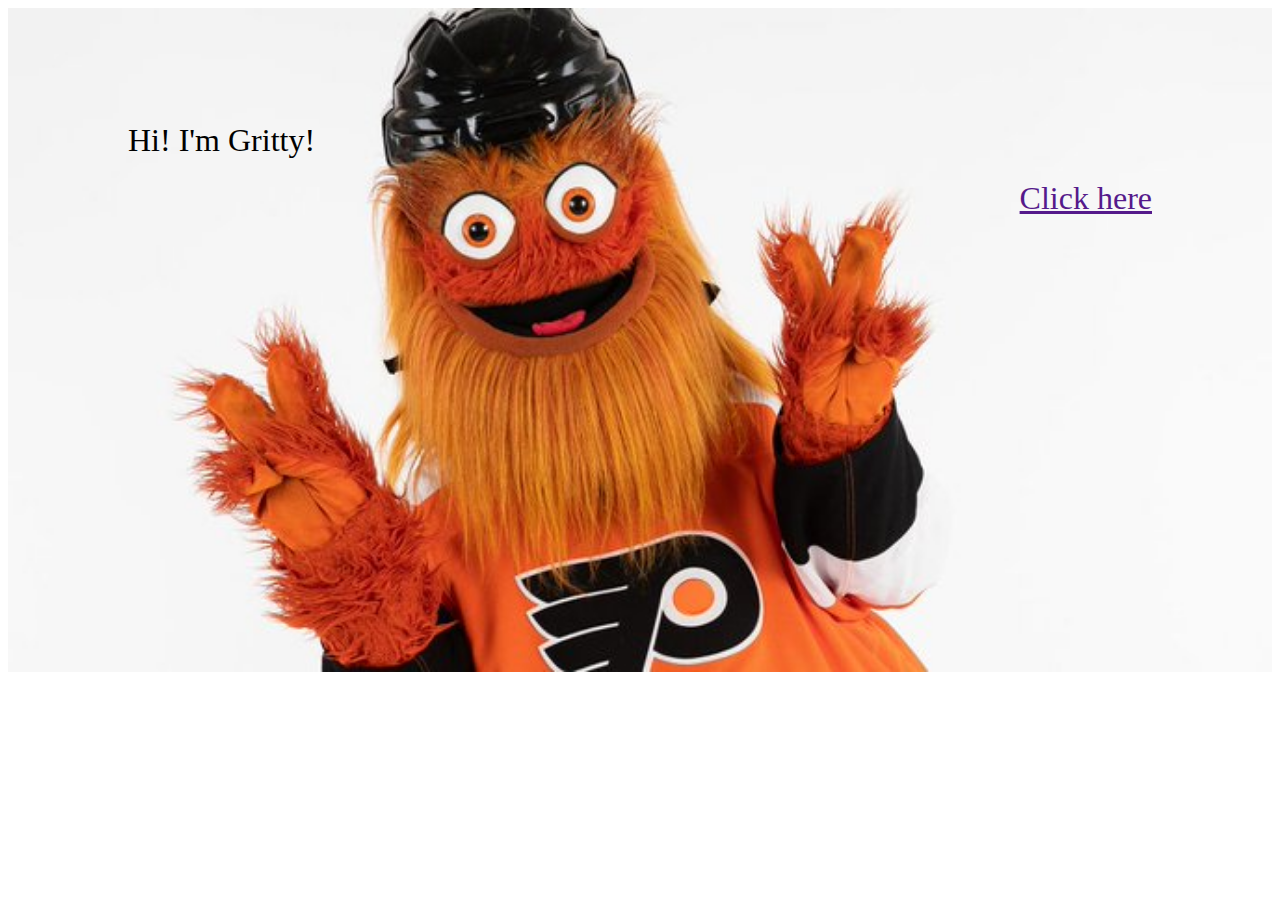
==== index.html @ 5a5317c2 "favicon" ====
<!DOCTYPE html>
<html lang="en">
<head>    
    <meta charset="UTF-8">
    <meta http-equiv="X-UA-Compatible" content="IE=edge">
    <meta name="viewport" content="width=device-width, initial-scale=1.0">

    <!-- favicon -->
    <link rel="apple-touch-icon" sizes="180x180" href="favicon_io/apple-touch-icon.png">
    <link rel="icon" type="image/png" sizes="32x32" href="favicon_io\favicon-16x16.png">
    <link rel="icon" type="image/png" sizes="16x16" href="favicon_io/favicon-16x16.png">
    <link rel="manifest" href="favicon_io/site.webmanifest">
	<link rel="shortcut icon" type="image/x-icon" href="favicon.ico">

    <title>Gritty</title>

    <!-- css -->
    <link rel="stylesheet" href="assets/css/main.css">
    
</head>
<body>
    <img src="assets/images/RrdHNRWf.jfif" alt="">
    <p>Hi! I'm Gritty!</p>
    <a href="">Click here</a>




    <footer>

    </footer>
</body>
</html>
---- assets/css/main.css ----
img{
    width: 100%;
}

p{
    position: absolute;
    top: 10%;
    left: 10%;
    font-size: 2rem;
}

a{
    position: absolute;
    top: 20%;
    right: 10%;
    font-size: 2rem;
}
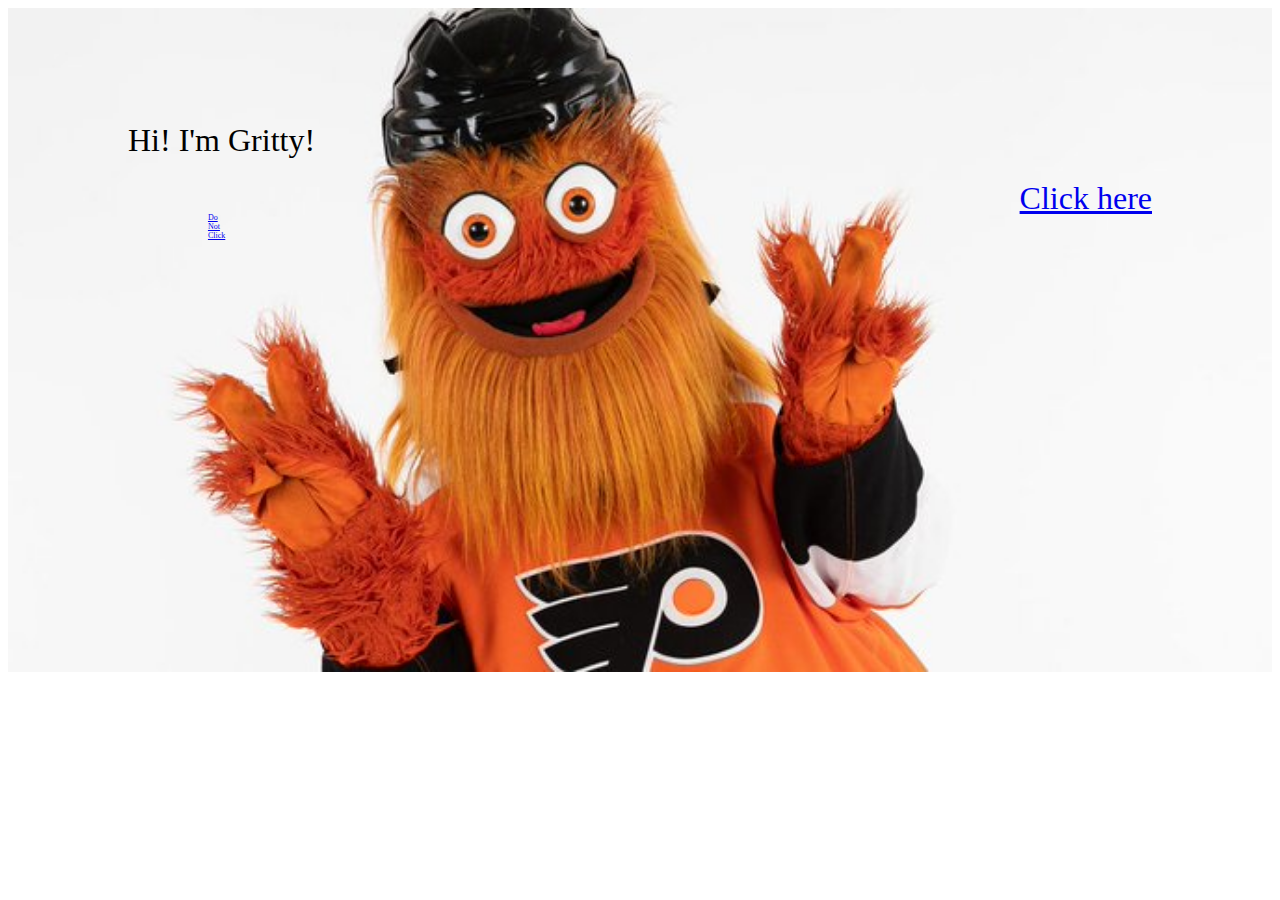
==== commit 6f091c7b: "favicon works!" ====
--- a/index.html
+++ b/index.html
@@ -5,26 +5,26 @@
     <meta http-equiv="X-UA-Compatible" content="IE=edge">
     <meta name="viewport" content="width=device-width, initial-scale=1.0">
 
-    <!-- favicon -->
-    <link rel="apple-touch-icon" sizes="180x180" href="favicon_io/apple-touch-icon.png">
-    <link rel="icon" type="image/png" sizes="32x32" href="favicon_io\favicon-16x16.png">
-    <link rel="icon" type="image/png" sizes="16x16" href="favicon_io/favicon-16x16.png">
-    <link rel="manifest" href="favicon_io/site.webmanifest">
-	<link rel="shortcut icon" type="image/x-icon" href="favicon.ico">
-
     <title>Gritty</title>
 
     <!-- css -->
     <link rel="stylesheet" href="assets/css/main.css">
+
+    <!-- favicon -->
+    <link rel="apple-touch-icon" sizes="180x180" href="favicon_io/apple-touch-icon.png">
+    <link rel="icon" type="image/png" sizes="32x32" href="favicon_io/favicon-32x32.png">
+    <link rel="icon" type="image/png" sizes="16x16" href="favicon_io/favicon-16x16.png">
+    <link rel="manifest" href="favicon_io/site.webmanifest">
     
 </head>
 <body>
     <img src="assets/images/RrdHNRWf.jfif" alt="">
     <p>Hi! I'm Gritty!</p>
-    <a href="">Click here</a>
-
-
-
+    <div class="clicks">
+        <a href="horror.html">Click here</a>
+        <a href="do-not-click.html" class="no">Do Not Click</a>
+    </div>
+    
 
     <footer>
 
--- a/assets/css/main.css
+++ b/assets/css/main.css
@@ -9,9 +9,31 @@
     font-size: 2rem;
 }
 
-a{
+.clicks{
     position: absolute;
     top: 20%;
     right: 10%;
     font-size: 2rem;
+}
+
+.no{
+    position: absolute;
+    top: 90%;
+    right: 700%;
+    font-size: .5rem;
+}
+
+#no {
+  position: absolute;
+  width: 50px;
+  height: 50px;
+  background-color: red;
+  cursor: pointer;
+}
+
+#nein {
+    position: relative;
+    width: 1400px;
+    height: 750px;
+    border: 1px solid black;
 }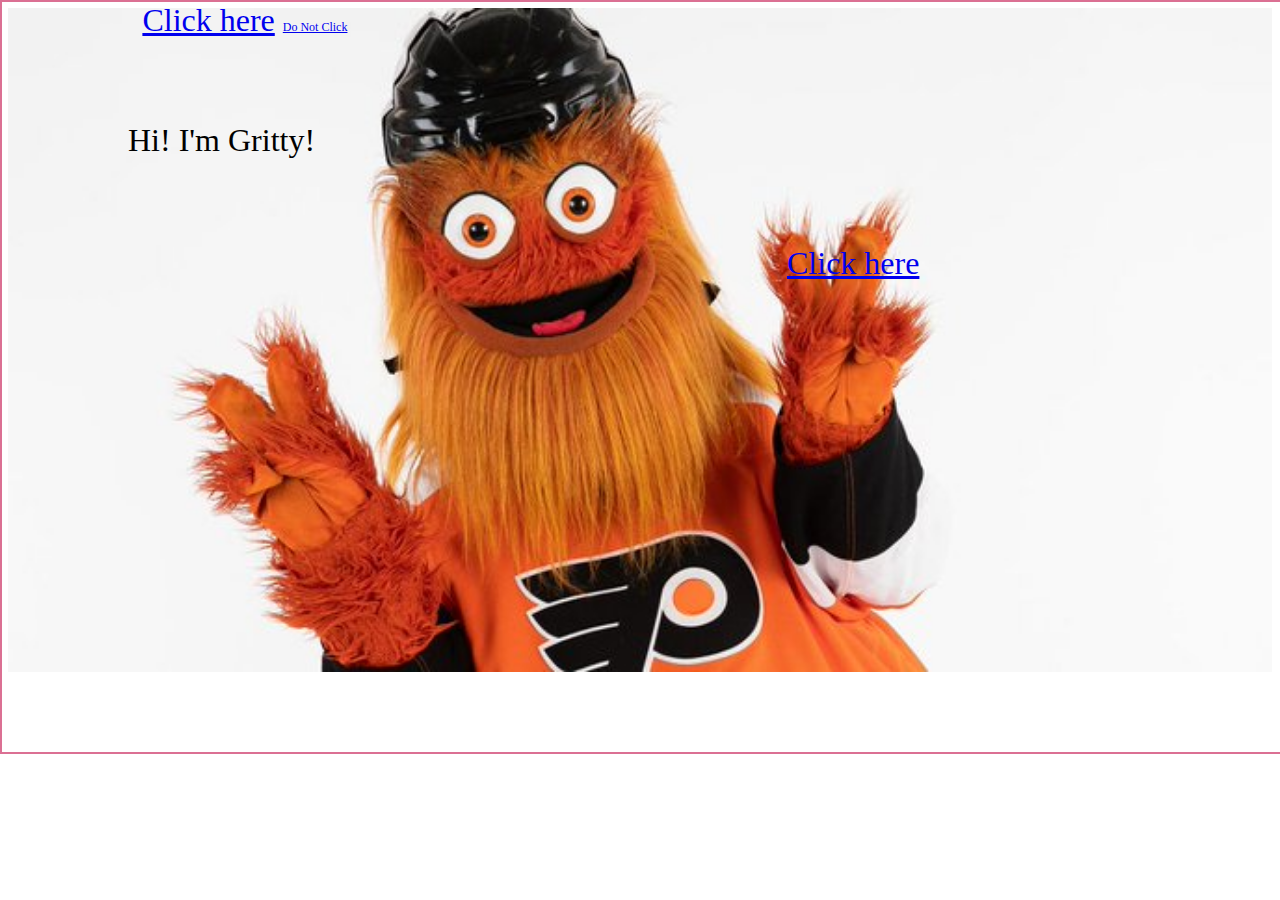
==== commit e2bc9b1a: "updates" ====
--- a/index.html
+++ b/index.html
@@ -20,14 +20,16 @@
 <body>
     <img src="assets/images/RrdHNRWf.jfif" alt="">
     <p>Hi! I'm Gritty!</p>
-    <div class="clicks">
-        <a href="horror.html">Click here</a>
-        <a href="do-not-click.html" class="no">Do Not Click</a>
+    <div class="container">
+        <a href="horror.html" class="link" onload="move()">Click here</a>
+        <a href="relationship.html" class="link" onload="move()">Click here</a>
+        <a href="do-not-click.html" class="no link" onload="move()">Do Not Click</a>
     </div>
-    
 
     <footer>
 
     </footer>
+
+    <script src="assets/js/main.js"></script>
 </body>
 </html>--- a/assets/css/main.css
+++ b/assets/css/main.css
@@ -9,21 +9,30 @@
     font-size: 2rem;
 }
 
-.clicks{
+.container{
     position: absolute;
-    top: 20%;
-    right: 10%;
+    top: 0;
+    bottom: 0;
+    right: 0;
+    left: 0;
+    width: 1350px;
+    height: 750px;
     font-size: 2rem;
+    border: 2px solid palevioletred;
+}
+
+.link{
+    position: relative;
+    width: 50px;
+    height: 50px;
+    cursor: pointer;
 }
 
 .no{
-    position: absolute;
-    top: 90%;
-    right: 700%;
-    font-size: .5rem;
+    font-size: 12px;
 }
 
-#no {
+#no{
   position: absolute;
   width: 50px;
   height: 50px;
@@ -31,9 +40,21 @@
   cursor: pointer;
 }
 
-#nein {
+#nein{
     position: relative;
-    width: 1400px;
+    width: 1350px;
     height: 750px;
     border: 1px solid black;
+}
+
+.fuck{
+    width: 40%;
+    display: flex;
+    justify-content: space-evenly;
+    margin: auto;
+}
+
+#best{
+    size: 20px;
+    border: 2px solid palevioletred;
 }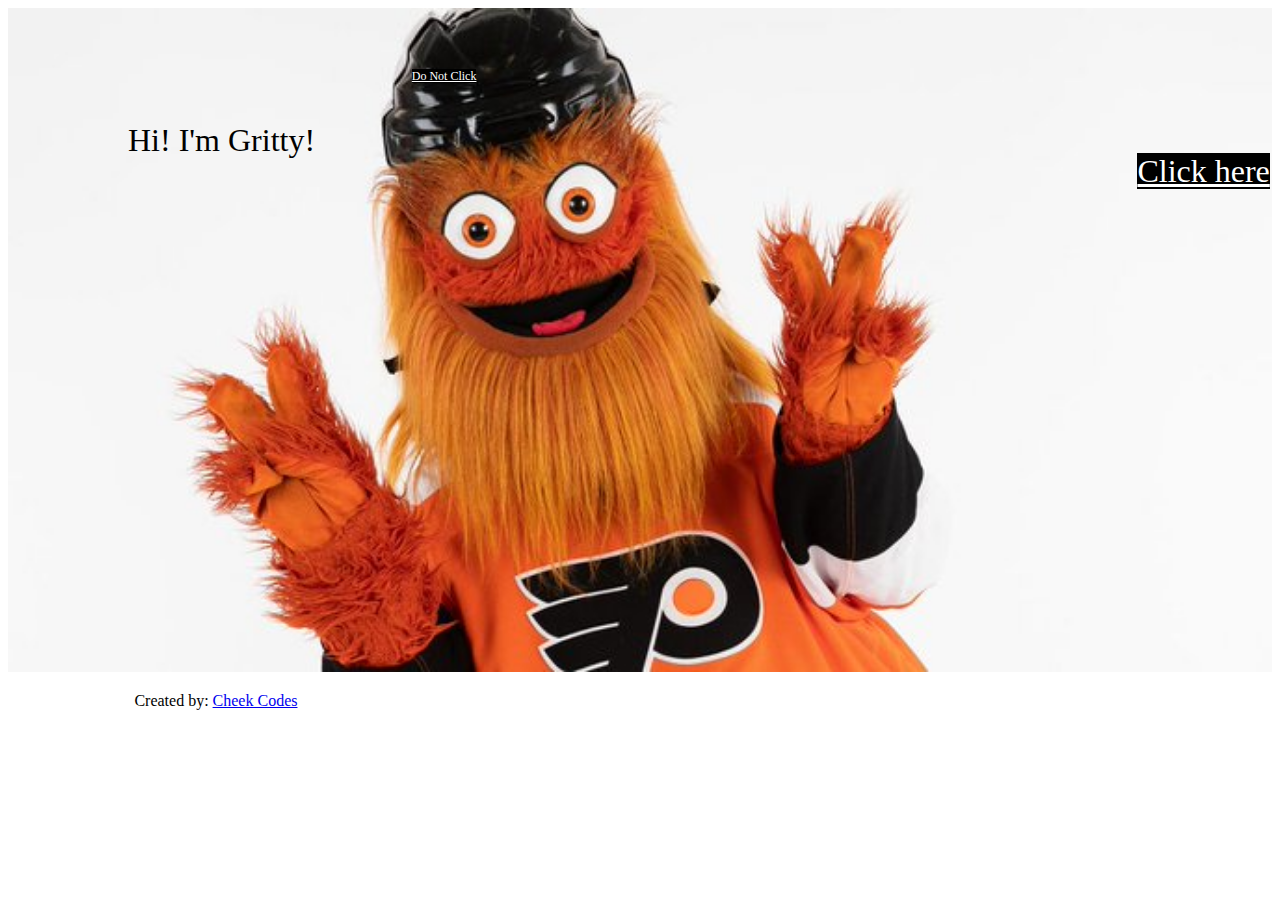
==== commit 582eb221: "html updates" ====
--- a/index.html
+++ b/index.html
@@ -24,10 +24,12 @@
         <a href="horror.html" class="link" onload="move()">Click here</a>
         <a href="relationship.html" class="link" onload="move()">Click here</a>
         <a href="do-not-click.html" class="no link" onload="move()">Do Not Click</a>
+        <a href="noods.html" class="link" onload="move()">NOODS</a>
+
     </div>
 
     <footer>
-
+        <p class="foot">Created by: <a href="https://sandycheng.netlify.app">Cheek Codes</a></p>
     </footer>
 
     <script src="assets/js/main.js"></script>
--- a/assets/css/main.css
+++ b/assets/css/main.css
@@ -18,7 +18,6 @@
     width: 1350px;
     height: 750px;
     font-size: 2rem;
-    border: 2px solid palevioletred;
 }
 
 .link{
@@ -26,6 +25,8 @@
     width: 50px;
     height: 50px;
     cursor: pointer;
+    background: black;
+    color: white;
 }
 
 .no{
@@ -48,13 +49,43 @@
 }
 
 .fuck{
-    width: 40%;
+    width: 45%;
     display: flex;
     justify-content: space-evenly;
     margin: auto;
 }
 
-#best{
-    size: 20px;
-    border: 2px solid palevioletred;
+.fuck #best{
+    font-size: 10rem;
+}
+
+footer .foot{
+    position: relative;
+    font-size: 1rem;
+}
+
+.noodz{
+    position: relative;
+    left: 0;
+    font-size: 2rem;
+}
+
+.hidden{
+    display: none;
+}
+
+.answers{
+    position: relative;
+    left: 5%;
+    font-size: 2rem;
+    cursor: no-drop;
+}
+
+.noods-pix img{
+    position: relative;
+    left: -10%;
+}
+
+.nah{
+    cursor: grab;
 }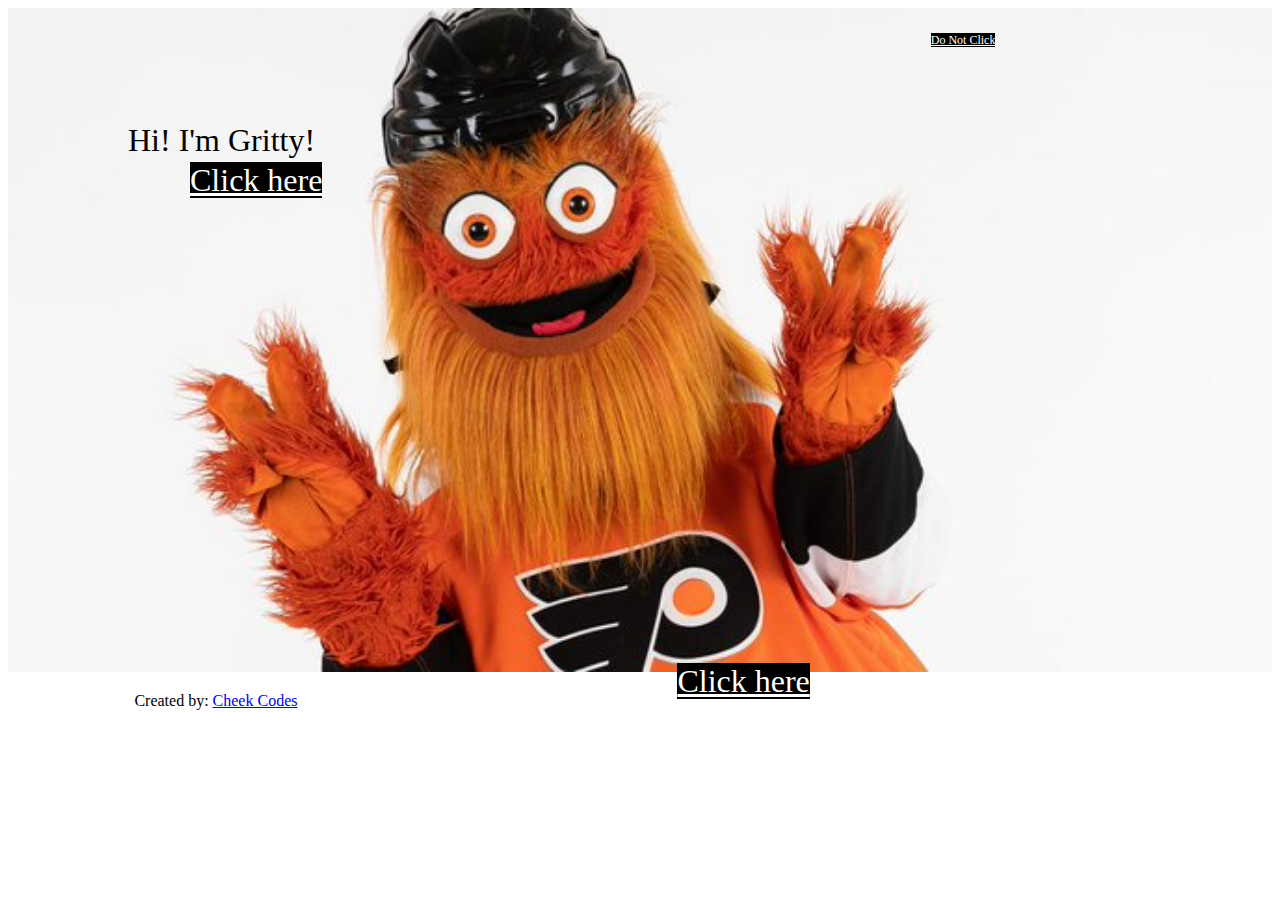
==== commit 8ba2e2cb: "updates" ====
--- a/index.html
+++ b/index.html
@@ -21,7 +21,7 @@
     <img src="assets/images/RrdHNRWf.jfif" alt="">
     <p>Hi! I'm Gritty!</p>
     <div class="container">
-        <a href="horror.html" class="link" onload="move()">Click here</a>
+        <a href="cute.html" class="link" onload="move()">Click here</a>
         <a href="relationship.html" class="link" onload="move()">Click here</a>
         <a href="do-not-click.html" class="no link" onload="move()">Do Not Click</a>
         <a href="noods.html" class="link" onload="move()">NOODS</a>
--- a/assets/css/main.css
+++ b/assets/css/main.css
@@ -37,7 +37,6 @@
   position: absolute;
   width: 50px;
   height: 50px;
-  background-color: red;
   cursor: pointer;
 }
 
@@ -45,7 +44,6 @@
     position: relative;
     width: 1350px;
     height: 750px;
-    border: 1px solid black;
 }
 
 .fuck{
@@ -88,4 +86,8 @@
 
 .nah{
     cursor: grab;
+}
+
+video{
+    width: 50%;
 }